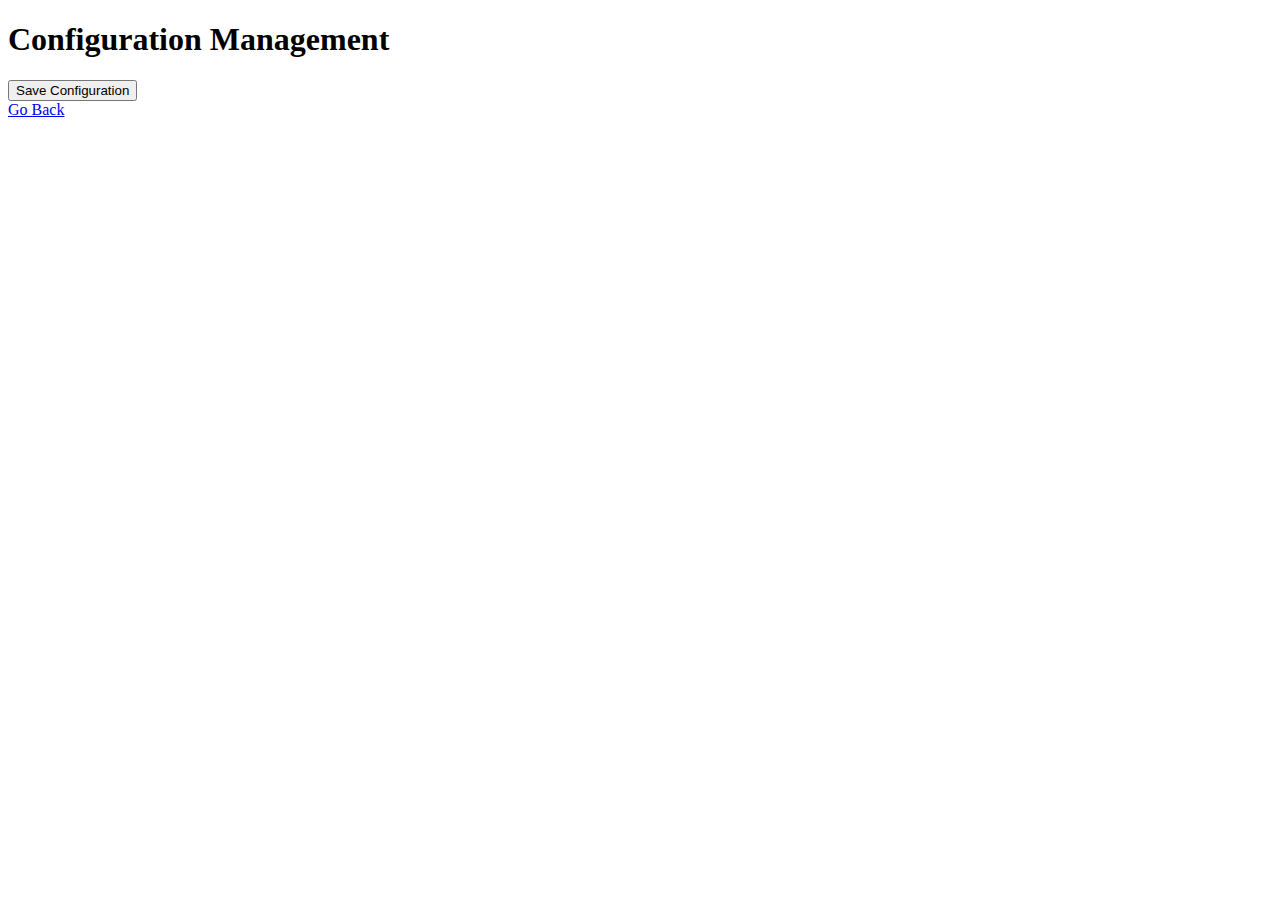
==== templates/config.html @ c6fc404a "Added a UI for configurations and also a loader" ====
<!DOCTYPE html>
<html lang="en">
<head>
    <meta charset="UTF-8">
    <meta name="viewport" content="width=device-width, initial-scale=1.0">
    <title>Configurations</title>
    <script>
        async function loadConfig() {
            const response = await fetch("/config");
            const config = await response.json();
            const configForm = document.getElementById("configForm");

            for (const key in config) {
                // Create a div for each config field
                const div = document.createElement("div");
                div.style.marginBottom = "10px";

                // Label
                const label = document.createElement("label");
                label.textContent = key;
                label.style.marginRight = "10px";

                // Input field (read-only by default)
                const input = document.createElement("input");
                input.type = "text";
                input.name = key;
                input.value = config[key];
                input.readOnly = true; // Field is read-only by default
                input.style.marginRight = "10px";

                // Edit toggle button
                const editButton = document.createElement("button");
                editButton.textContent = "Edit";
                editButton.type = "button";
                editButton.onclick = () => toggleEdit(input, editButton);

                // Append elements to the div
                div.appendChild(label);
                div.appendChild(input);
                div.appendChild(editButton);

                // Add the div to the form
                configForm.appendChild(div);
            }
        }

        function toggleEdit(input, button) {
            if (input.readOnly) {
                input.readOnly = false;
                button.textContent = "Lock";
                input.style.border = "1px solid #000"; // Highlight editable field
            } else {
                input.readOnly = true;
                button.textContent = "Edit";
                input.style.border = "none"; // Remove highlight
            }
        }

        async function saveConfig(event) {
            event.preventDefault();

            const configForm = document.getElementById("configForm");
            const formData = new FormData(configForm);
            const newConfig = {};

            for (const [key, value] of formData.entries()) {
                newConfig[key] = isNaN(value) ? value : Number(value); // Convert numeric values
            }

            const response = await fetch("/config", {
                method: "POST",
                headers: { "Content-Type": "application/json" },
                body: JSON.stringify(newConfig),
            });

            const result = await response.json();
            alert(result.message);
        }

        window.onload = loadConfig;
    </script>
</head>
<body>
    <h1>Configuration Management</h1>
    <form id="configForm" onsubmit="saveConfig(event)">
        <!-- Configuration fields will be populated dynamically -->
        <button type="submit">Save Configuration</button>
    </form>
    <a href="/">Go Back</a>
</body>
</html>
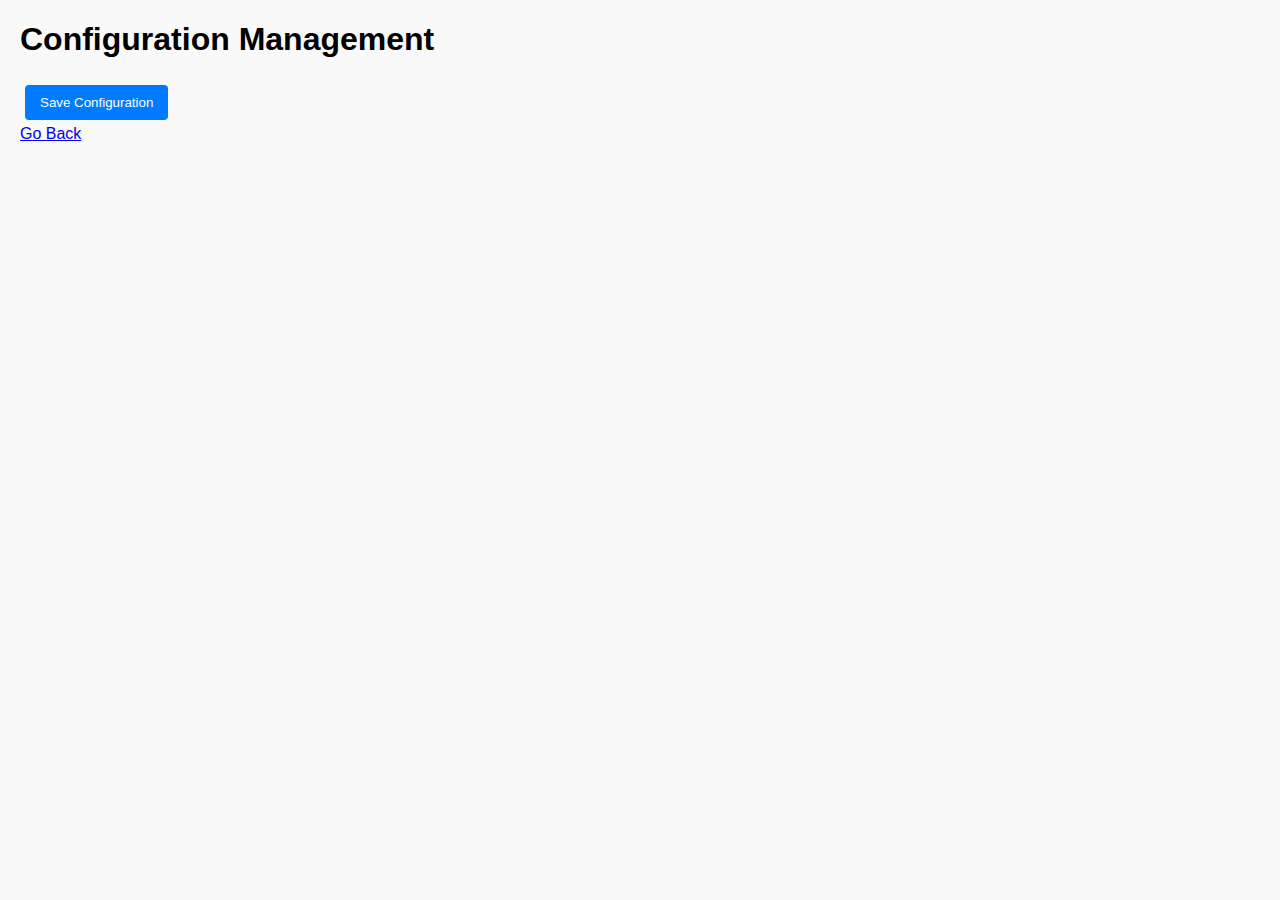
==== commit ebc951b8: "Added CSS styling" ====
--- a/templates/config.html
+++ b/templates/config.html
@@ -3,7 +3,7 @@
 <head>
     <meta charset="UTF-8">
     <meta name="viewport" content="width=device-width, initial-scale=1.0">
-    <title>Configurations</title>
+    <title>Configuration Management</title>
     <script>
         async function loadConfig() {
             const response = await fetch("/config");
@@ -22,7 +22,7 @@
 
                 // Input field (read-only by default)
                 const input = document.createElement("input");
-                input.type = "text";
+                input.type = key === "EXECUTION_TIME" ? "time" : "text";
                 input.name = key;
                 input.value = config[key];
                 input.readOnly = true; // Field is read-only by default
@@ -64,7 +64,7 @@
             const newConfig = {};
 
             for (const [key, value] of formData.entries()) {
-                newConfig[key] = isNaN(value) ? value : Number(value); // Convert numeric values
+                newConfig[key] = key === "EXECUTION_TIME" ? value : isNaN(value) ? value : Number(value);
             }
 
             const response = await fetch("/config", {
@@ -79,6 +79,7 @@
 
         window.onload = loadConfig;
     </script>
+    <link rel="stylesheet" type="text/css" href="/static/style.css">
 </head>
 <body>
     <h1>Configuration Management</h1>
--- a/static/style.css
+++ b/static/style.css
@@ -0,0 +1,58 @@
+body {
+    font-family: Arial, sans-serif;
+    margin: 20px;
+    background-color: #f9f9f9;
+}
+
+h2 {
+    color: #333;
+}
+
+button {
+    margin: 5px;
+    padding: 10px 15px;
+    cursor: pointer;
+    background-color: #007BFF;
+    color: white;
+    border: none;
+    border-radius: 4px;
+}
+
+button:hover {
+    background-color: #0056b3;
+}
+
+#status-box, #schedule-box {
+    margin-top: 20px;
+    padding: 15px;
+    background-color: #ffffff;
+    border: 1px solid #ddd;
+    border-radius: 5px;
+}
+
+#progress-bar {
+    width: 100%;
+    height: 20px;
+}
+
+input[type="date"] {
+    padding: 5px;
+}
+
+form {
+    margin-top: 20px;
+}
+
+label {
+    display: block;
+    margin-bottom: 5px;
+    font-weight: bold;
+}
+
+input[type="text"],
+input[type="number"] {
+    width: 100%;
+    padding: 8px;
+    margin-bottom: 10px;
+    box-sizing: border-box;
+}
